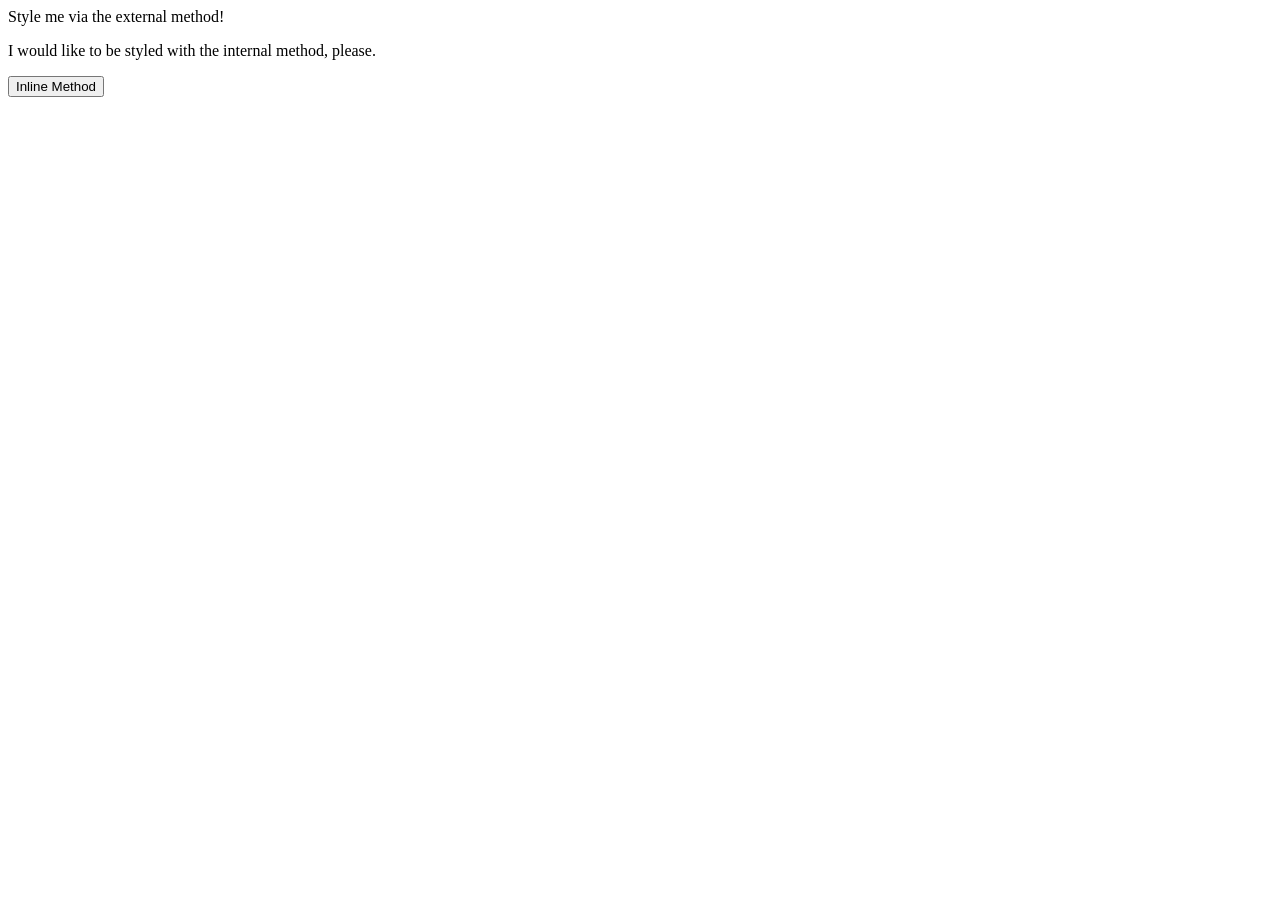
==== foundations/intro-to-css/01-css-methods/index.html @ 1658b5f1 "Add external css document and wire connections" ====
<!doctype html>
<html lang="en">
  <head>
    <meta charset="UTF-8" />
    <meta http-equiv="X-UA-Compatible" content="IE=edge" />
    <meta name="viewport" content="width=device-width, initial-scale=1.0" />
    <link href="./css/style.css" />
    <title>Methods for Adding CSS</title>
  </head>
  <body>
    <div class="red-header">Style me via the external method!</div>
    <p>I would like to be styled with the internal method, please.</p>
    <button>Inline Method</button>
  </body>
</html>
---- foundations/intro-to-css/01-css-methods/css/style.css ----
.red-header{
    background-color: red;
    color: white;
    font-size: 32px;
    font-weight: bold;
    text-align: center;
}
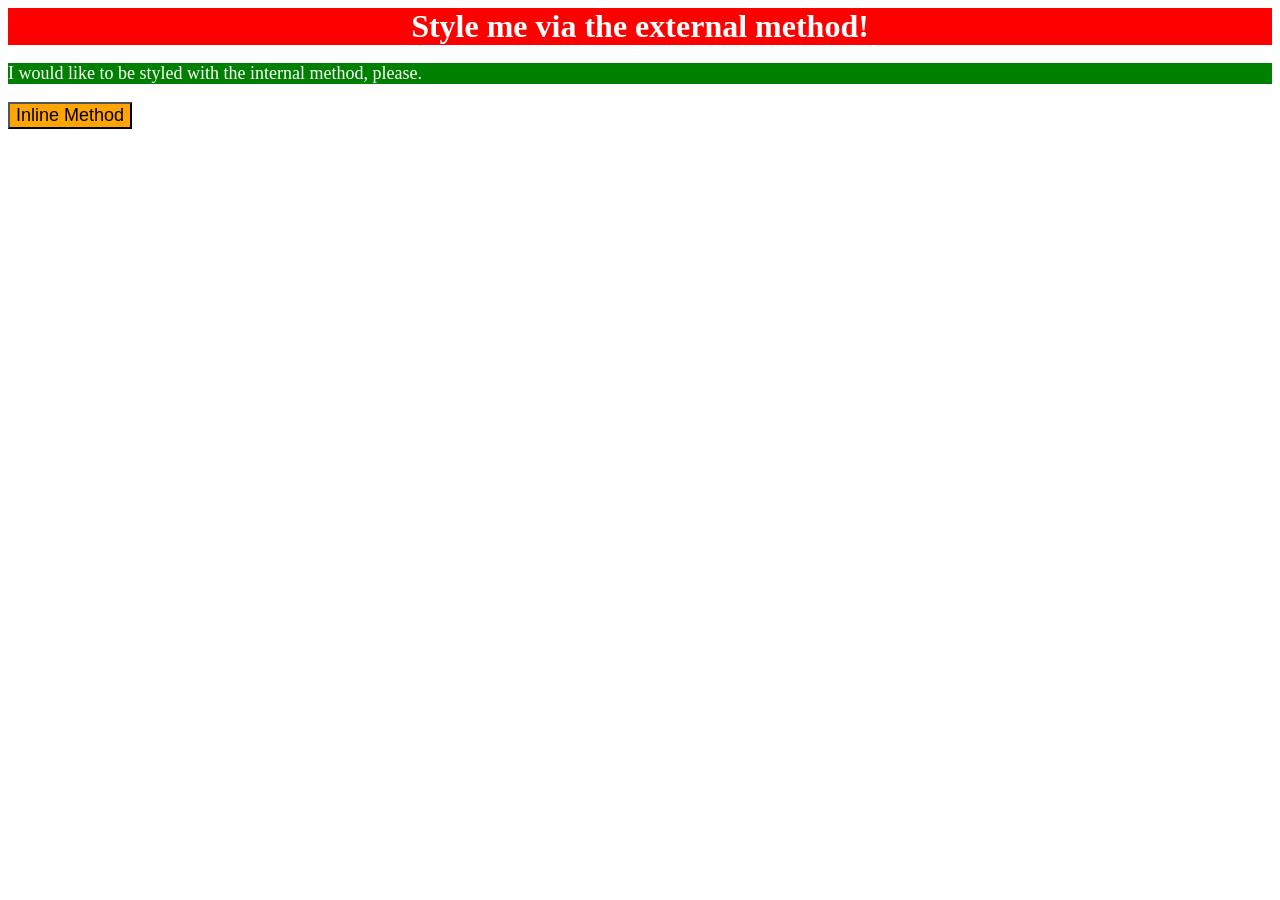
==== commit 583e6ea5: "Added internal and inline styling - external styling was added in previous commit" ====
--- a/foundations/intro-to-css/01-css-methods/index.html
+++ b/foundations/intro-to-css/01-css-methods/index.html
@@ -4,12 +4,19 @@
     <meta charset="UTF-8" />
     <meta http-equiv="X-UA-Compatible" content="IE=edge" />
     <meta name="viewport" content="width=device-width, initial-scale=1.0" />
-    <link href="./css/style.css" />
+    <link href="./css/style.css" rel="stylesheet"/>
+    <style>
+      p{
+        background-color: green;
+        color: white;
+        font-size: 18px;
+      }
+    </style>
     <title>Methods for Adding CSS</title>
   </head>
   <body>
     <div class="red-header">Style me via the external method!</div>
     <p>I would like to be styled with the internal method, please.</p>
-    <button>Inline Method</button>
+    <button style="background-color: orange; font-size: 18px;">Inline Method</button>
   </body>
 </html>
--- a/foundations/intro-to-css/01-css-methods/css/style.css
+++ b/foundations/intro-to-css/01-css-methods/css/style.css
@@ -1,4 +1,4 @@
-.red-header{
+.red-header {
     background-color: red;
     color: white;
     font-size: 32px;
